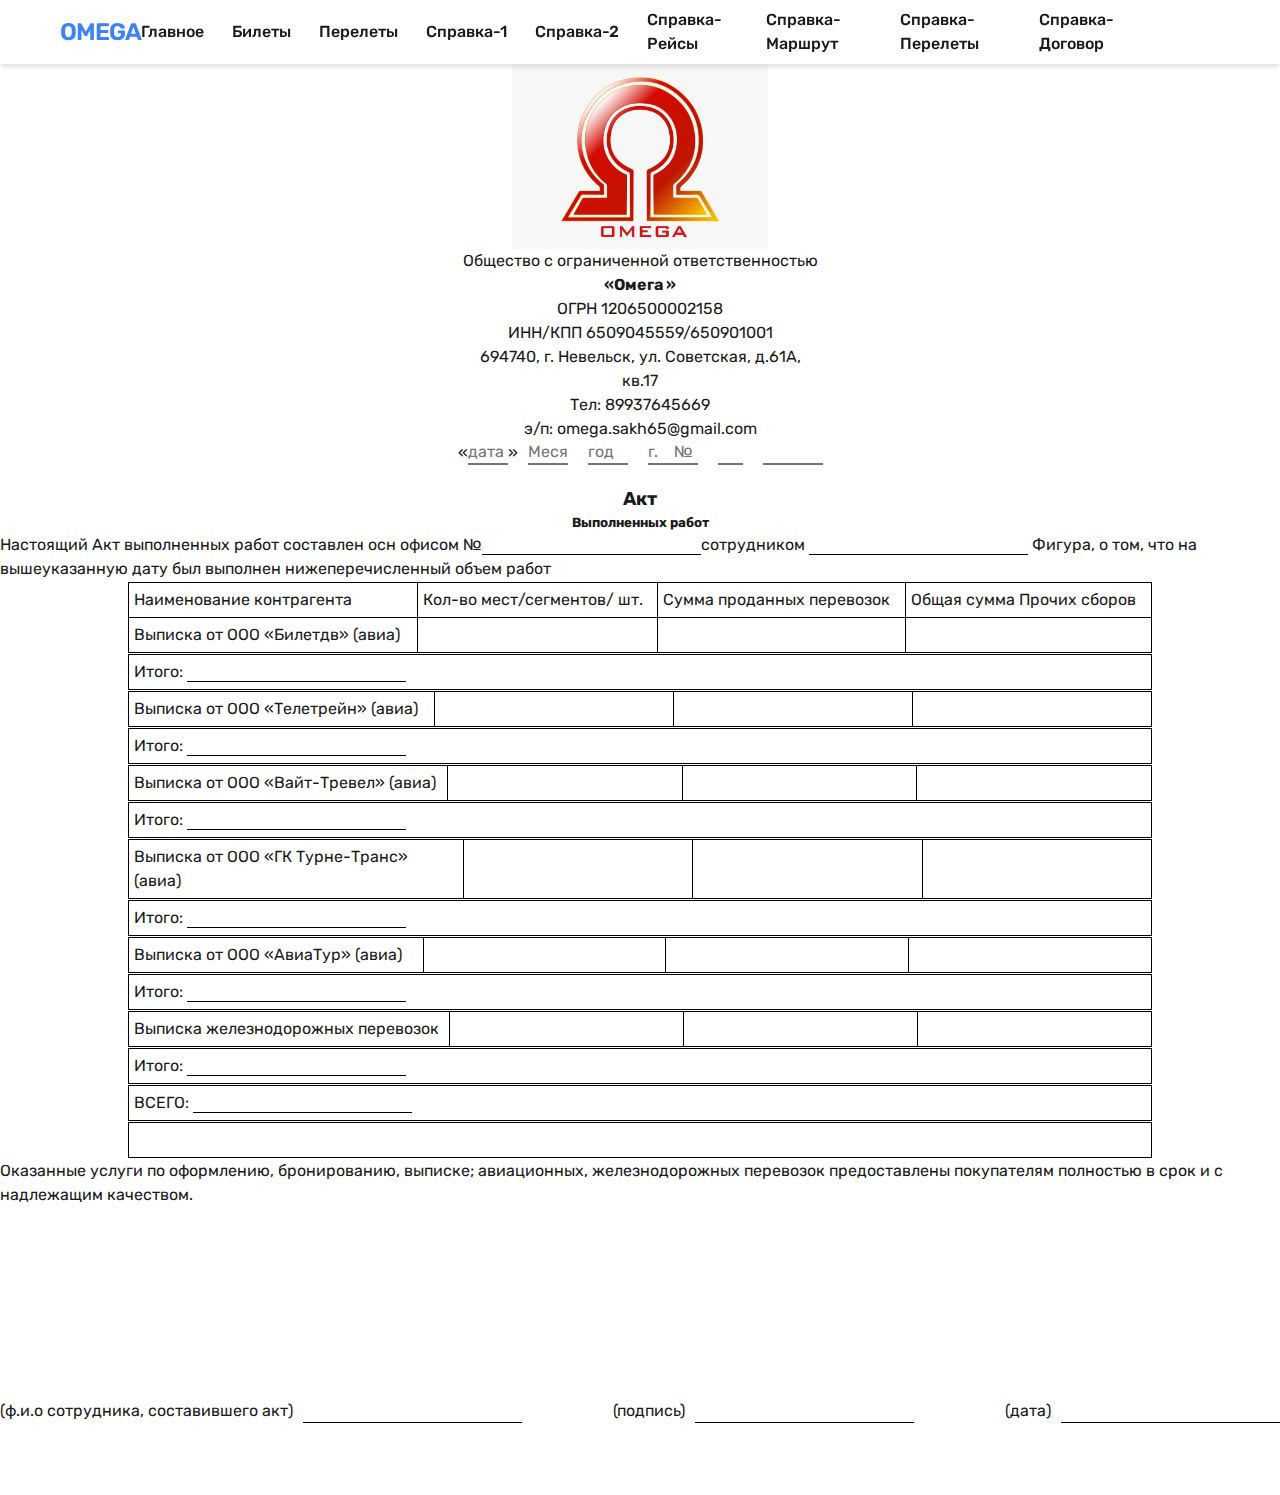
==== akt.html @ c3ae4cce "Add files via upload" ====
<!DOCTYPE html>
<html lang="en">
    <head>
        <meta charset="UTF-8" />
        <meta http-equiv="X-UA-Compatible" content="IE=edge" />
        <meta name="viewport" content="width=device-width, initial-scale=1.0" />
        <link rel="stylesheet" href="css/noramlaise.css" />
        <!-- <link rel="stylesheet" href="css/refirence3.css" /> -->
        <link rel="stylesheet" href="css/flying.css" />
        <link rel="stylesheet" href="css/table.css" />
        <link
            rel="shortcut icon"
            href="images/favicon-32x32.png"
            type="image/x-icon"
        />
        <title>Omega-Справка-Рейсы</title>
    </head>
<body>
<header class="header" id="header">
    <nav class="navbar container">
        <a href="./index.html" class="brand">Omega</a>
        <div class="burger" id="burger">
            <span class="burger-line"></span>
            <span class="burger-line"></span>
            <span class="burger-line"></span>
        </div>
        <span class="overlay"></span>
        <div class="menu" id="menu">
            <ul class="menu-inner">
                <li class="menu-item">
                    <a class="menu-link" href="index.html" target="_blank">Главное</a>
                </li>
                <li class="menu-item">
                    <a class="menu-link" href="ticket.html" target="_blank">Билеты</a>
                </li>
                <li class="menu-item">
                    <a class="menu-link" href="flyings.html" target="_blank">Перелеты</a>
                </li>
                <li class="menu-item">
                    <a class="menu-link" href="refirence1.html" target="_blank">Справка-1</a>
                </li>
                <li class="menu-item">
                    <a class="menu-link" href="refirence2.html" target="_blank">Справка-2</a>
                </li>
                <li class="menu-item">
                    <a class="menu-link" href="refirence3.html" target="_blank">Справка-Рейсы</a>
                </li>
                <li class="menu-item">
                    <a class="menu-link" href="refirence4.html" target="_blank">Справка-маршрут</a>
                </li>
                <li class="menu-item">
                    <a class="menu-link" href="refirence5.html" target="_blank">Справка-перелеты</a>
                </li>
                <li class="menu-item">
                <a class="menu-link" href="refirence6.html" target="_blank">Справка-договор</a>
                </li>
            </ul>
        </div>
        <span><i class="bx bx-search search-toggle"></i></span>
        <div class="search-block">
            <form class="search-form">
                <span
                    ><i class="bx bx-arrow-back search-cancel"></i
                ></span>
                <input
                    type="search"
                    name="search"
                    class="search-input"
                    placeholder="Search here..."
                />
            </form>
        </div>
    </nav>
</header>
<main class="main">
    <div div class="main__info">
    <img class="logo" src="images/logo.jpg" alt="" />
        <div class="main__info-text">
            Общество с ограниченной ответственностью<br />
            <b> «Омега »</b><br />
            ОГРН 1206500002158<br />
            ИНН/КПП 6509045559/650901001<br />
            694740, г. Невельск, ул. Советская, д.61А, <br />
            кв.17<br />
            Тел: 89937645669<br />
            э/п: omega.sakh65@gmail.com<br />
        </div>
        <div class="data">
            «
            <input
                class="day"
                style="width: 40px"
                type="text"
                placeholder="дата"
            />»

            <input
                class="day"
                style="width: 40px; margin: 0px 0px 0px 10px"
                type="text"
                placeholder="Месяц"
            />
            <input
                class="year"
                type="text"
                placeholder="год"
                style="width: 40px"
            />
            <input
                class="year"
                type="text"
                placeholder="г.    №"
                style="width: 50px"
            />
            <input
                class="year"
                type="text"
                placeholder=""
                style="width: 25px"
            />
            <input
                class="year"
                type="text"
                placeholder=""
                style="width: 60px"
            />
        </div>
    </div>
</main>
<section class="section">
    <h3>Акт </h3>
    <h5>Выполненных работ  </h5>
    <div class="act__body">
        Настоящий Акт выполненных работ составлен осн офисом №<input type="text" class="inputb">сотрудником <input type="text" class="inputb"> Фигура, о том, что на вышеуказанную дату был выполнен нижеперечисленный объем работ  
    </div>
    <table border="1">
        <tbody>
            <tr>
                <td>Наименование контрагента</td>
                <td>Кол-во мест/сегментов/ шт. </td>
                <td>Сумма проданных перевозок </td>
                <td>Общая сумма Прочих сборов </td>
            </tr>
            <tr>
                <td>Выписка от ООО «Билетдв» (авиа) </td>
                <td><input type="text" class="inp"></td>
                <td><input type="text" class="inp"></td>
                <td><input type="text" class="inp"></td>
            </tr>
        </tbody>
    </table>
	<table border="1">
        <tbody>
            <tr>
                <td>Итого: <input type="text" class="inputb"></td>
            </tr>
        </tbody>
    </table>
    <table border="1">
      <tbody>
          <tr>
              <td>Выписка от ООО «Телетрейн» (авиа) </td>
              <td><input type="text" class="inp"></td>
              <td><input type="text" class="inp"></td>
              <td><input type="text" class="inp"></td>
          </tr>
      </tbody>
  </table>
	<table border="1">
        <tbody>
            <tr>
                <td>Итого: <input type="text" class="inputb"></td>
            </tr>
        </tbody>
    </table>
    <table border="1">
      <tbody>
          <tr>
              <td>Выписка от ООО «Вайт-Тревел» (авиа) </td>
              <td><input type="text" class="inp"></td>
              <td><input type="text" class="inp"></td>
              <td><input type="text" class="inp"></td>
          </tr>
      </tbody>
  </table>
	<table border="1">
        <tbody>
            <tr>
                <td>Итого: <input type="text" class="inputb"></td>
            </tr>
        </tbody>
    </table>
    <table border="1">
      <tbody>
          <tr>
              <td>Выписка от ООО «ГК Турне-Транс» (авиа) </td>
              <td><input type="text" class="inp"></td>
              <td><input type="text" class="inp"></td>
              <td><input type="text" class="inp"></td>
          </tr>
      </tbody>
  </table>
	<table border="1">
        <tbody>
            <tr>
                <td>Итого: <input type="text" class="inputb"></td>
            </tr>
        </tbody>
    </table>
    <table border="1">
      <tbody>
          <tr>
              <td>Выписка от ООО «АвиаТур» (авиа) </td>
              <td><input type="text" class="inp"></td>
              <td><input type="text" class="inp"></td>
              <td><input type="text" class="inp"></td>
          </tr>
      </tbody>
  </table>
	<table border="1">
        <tbody>
            <tr>
                <td>Итого: <input type="text" class="inputb"></td>
            </tr>
        </tbody>
    </table>
    <table border="1">
      <tbody>
          <tr>
              <td>Выписка железнодорожных перевозок </td>
              <td><input type="text" class="inp"></td>
              <td><input type="text" class="inp"></td>
              <td><input type="text" class="inp"></td>
          </tr>
      </tbody>
  </table>
  <table border="1">
    <tbody>
        <tr>
            <td>Итого: <input type="text" class="inputb"></td>
        </tr>
    </tbody>
</table>
  <table border="1">
    <tbody>
        <tr>
            <td>ВСЕГО: <input type="text" class="inputb"></td>
        </tr>
    </tbody>
</table>
<table border="1">
	<tbody>
		<tr>
			<td>&nbsp;</td>
		</tr>
	</tbody>
</table>
<div class="act__body">
  Оказанные услуги по оформлению, бронированию, выписке; авиационных, железнодорожных перевозок  предоставлены покупателям полностью в срок и с надлежащим качеством. </div>
		<br>
		<br>
		<br>
		<br><br>
		<br>
		<br>
		<br>
</section>
<footer>
	<div class="end">
		<div class="sign">
			<p>(ф.и.о сотрудника, составившего акт)</p> <input type="text" class="inp inputb">
		</div>
		<div class="sign">
			<p>(подпись)</p> <input type="text" class="inp inputb">
		</div>
		<div class="sign">
			<p>(дата) </p> <input type="text" class="inp inputb">
		</div>
	</div>
</footer>

<br>
<br>
<br>
<script src="js/app.js"></script>
</body>
</html>
---- css/noramlaise.css ----
/*! normalize.css v8.0.1 | MIT License | github.com/necolas/normalize.css */

/* Document
   ========================================================================== */

/**
 * 1. Correct the line height in all browsers.
 * 2. Prevent adjustments of font size after orientation changes in iOS.
 */

 html {
    line-height: 1.15; /* 1 */
    -webkit-text-size-adjust: 100%; /* 2 */
  }
  
  /* Sections
     ========================================================================== */
  
  /**
   * Remove the margin in all browsers.
   */
  
  body {
    margin: 0;
  }
  
  /**
   * Render the `main` element consistently in IE.
   */
  
  main {
    display: block;
  }
  
  /**
   * Correct the font size and margin on `h1` elements within `section` and
   * `article` contexts in Chrome, Firefox, and Safari.
   */
  
  h1 {
    font-size: 2em;
    margin: 0.67em 0;
  }
  
  /* Grouping content
     ========================================================================== */
  
  /**
   * 1. Add the correct box sizing in Firefox.
   * 2. Show the overflow in Edge and IE.
   */
  
  hr {
    box-sizing: content-box; /* 1 */
    height: 0; /* 1 */
    overflow: visible; /* 2 */
  }
  
  /**
   * 1. Correct the inheritance and scaling of font size in all browsers.
   * 2. Correct the odd `em` font sizing in all browsers.
   */
  
  pre {
    font-family: monospace, monospace; /* 1 */
    font-size: 1em; /* 2 */
  }
  
  /* Text-level semantics
     ========================================================================== */
  
  /**
   * Remove the gray background on active links in IE 10.
   */
  
  a {
    background-color: transparent;
  }
  
  /**
   * 1. Remove the bottom border in Chrome 57-
   * 2. Add the correct text decoration in Chrome, Edge, IE, Opera, and Safari.
   */
  
  abbr[title] {
    border-bottom: none; /* 1 */
    text-decoration: underline; /* 2 */
    text-decoration: underline dotted; /* 2 */
  }
  
  /**
   * Add the correct font weight in Chrome, Edge, and Safari.
   */
  
  b,
  strong {
    font-weight: bolder;
  }
  
  /**
   * 1. Correct the inheritance and scaling of font size in all browsers.
   * 2. Correct the odd `em` font sizing in all browsers.
   */
  
  code,
  kbd,
  samp {
    font-family: monospace, monospace; /* 1 */
    font-size: 1em; /* 2 */
  }
  
  /**
   * Add the correct font size in all browsers.
   */
  
  small {
    font-size: 80%;
  }
  
  /**
   * Prevent `sub` and `sup` elements from affecting the line height in
   * all browsers.
   */
  
  sub,
  sup {
    font-size: 75%;
    line-height: 0;
    position: relative;
    vertical-align: baseline;
  }
  
  sub {
    bottom: -0.25em;
  }
  
  sup {
    top: -0.5em;
  }
  
  /* Embedded content
     ========================================================================== */
  
  /**
   * Remove the border on images inside links in IE 10.
   */
  
  img {
    border-style: none;
  }
  
  /* Forms
     ========================================================================== */
  
  /**
   * 1. Change the font styles in all browsers.
   * 2. Remove the margin in Firefox and Safari.
   */
  
  button,
  input,
  optgroup,
  select,
  textarea {
    font-family: inherit; /* 1 */
    font-size: 100%; /* 1 */
    line-height: 1.15; /* 1 */
    margin: 0; /* 2 */
  }
  
  /**
   * Show the overflow in IE.
   * 1. Show the overflow in Edge.
   */
  
  button,
  input { /* 1 */
    overflow: visible;
  }
  
  /**
   * Remove the inheritance of text transform in Edge, Firefox, and IE.
   * 1. Remove the inheritance of text transform in Firefox.
   */
  
  button,
  select { /* 1 */
    text-transform: none;
  }
  
  /**
   * Correct the inability to style clickable types in iOS and Safari.
   */
  
  button,
  [type="button"],
  [type="reset"],
  [type="submit"] {
    -webkit-appearance: button;
  }
  
  /**
   * Remove the inner border and padding in Firefox.
   */
  
  button::-moz-focus-inner,
  [type="button"]::-moz-focus-inner,
  [type="reset"]::-moz-focus-inner,
  [type="submit"]::-moz-focus-inner {
    border-style: none;
    padding: 0;
  }
  
  /**
   * Restore the focus styles unset by the previous rule.
   */
  
  button:-moz-focusring,
  [type="button"]:-moz-focusring,
  [type="reset"]:-moz-focusring,
  [type="submit"]:-moz-focusring {
    outline: 1px dotted ButtonText;
  }
  
  /**
   * Correct the padding in Firefox.
   */
  
  fieldset {
    padding: 0.35em 0.75em 0.625em;
  }
  
  /**
   * 1. Correct the text wrapping in Edge and IE.
   * 2. Correct the color inheritance from `fieldset` elements in IE.
   * 3. Remove the padding so developers are not caught out when they zero out
   *    `fieldset` elements in all browsers.
   */
  
  legend {
    box-sizing: border-box; /* 1 */
    color: inherit; /* 2 */
    display: table; /* 1 */
    max-width: 100%; /* 1 */
    padding: 0; /* 3 */
    white-space: normal; /* 1 */
  }
  
  /**
   * Add the correct vertical alignment in Chrome, Firefox, and Opera.
   */
  
  progress {
    vertical-align: baseline;
  }
  
  /**
   * Remove the default vertical scrollbar in IE 10+.
   */
  
  textarea {
    overflow: auto;
  }
  
  /**
   * 1. Add the correct box sizing in IE 10.
   * 2. Remove the padding in IE 10.
   */
  
  [type="checkbox"],
  [type="radio"] {
    box-sizing: border-box; /* 1 */
    padding: 0; /* 2 */
  }
  
  /**
   * Correct the cursor style of increment and decrement buttons in Chrome.
   */
  
  [type="number"]::-webkit-inner-spin-button,
  [type="number"]::-webkit-outer-spin-button {
    height: auto;
  }
  
  /**
   * 1. Correct the odd appearance in Chrome and Safari.
   * 2. Correct the outline style in Safari.
   */
  
  [type="search"] {
    -webkit-appearance: textfield; /* 1 */
    outline-offset: -2px; /* 2 */
  }
  
  /**
   * Remove the inner padding in Chrome and Safari on macOS.
   */
  
  [type="search"]::-webkit-search-decoration {
    -webkit-appearance: none;
  }
  
  /**
   * 1. Correct the inability to style clickable types in iOS and Safari.
   * 2. Change font properties to `inherit` in Safari.
   */
  
  ::-webkit-file-upload-button {
    -webkit-appearance: button; /* 1 */
    font: inherit; /* 2 */
  }
  
  /* Interactive
     ========================================================================== */
  
  /*
   * Add the correct display in Edge, IE 10+, and Firefox.
   */
  
  details {
    display: block;
  }
  
  /*
   * Add the correct display in all browsers.
   */
  
  summary {
    display: list-item;
  }
  
  /* Misc
     ========================================================================== */
  
  /**
   * Add the correct display in IE 10+.
   */
  
  template {
    display: none;
  }
  
  /**
   * Add the correct display in IE 10.
   */
  
  [hidden] {
    display: none;
  }
---- css/refirence3.css ----
@import url("https://fonts.googleapis.com/css2?family=Rubik:wght@400;500;600;700&display=swap");
    :root {
    --color-black: hsl(0, 0%, 10%);
    --color-darks: hsl(0, 0%, 25%);
    --color-greys: hsl(0, 0%, 60%);
    --color-light: hsl(0, 0%, 95%);
    --color-white: hsl(0, 0%, 100%);
    --color-blue-100: hsl(217, 91%, 60%);
    --color-blue-200: hsl(221, 83%, 53%);
    --color-blue-300: hsl(224, 76%, 48%);
    --shadow-small: 0 1px 3px 0 rgba(0, 0, 0, 0.1),
        0 1px 2px 0 rgba(0, 0, 0, 0.06);
    --shadow-medium: 0 4px 6px -1px rgba(0, 0, 0, 0.1),
        0 2px 4px -1px rgba(0, 0, 0, 0.06);
    --shadow-large: 0 10px 15px -3px rgba(0, 0, 0, 0.1),
        0 4px 6px -2px rgba(0, 0, 0, 0.05);
    }

    *,
    *::before,
    *::after {
    padding: 0;
    margin: 0;
    box-sizing: border-box;
    list-style: none;
    list-style-type: none;
    text-decoration: none;
    -webkit-font-smoothing: antialiased;
    -moz-osx-font-smoothing: grayscale;
    text-rendering: optimizeLegibility;
    }

    html {
    font-size: 100%;
    box-sizing: inherit;
    scroll-behavior: smooth;
    height: -webkit-fill-available;
    }

    body {
    font-family: "Rubik", ui-sans-serif, system-ui, -apple-system, sans-serif;
    font-size: 1rem;
    font-weight: 400;
    line-height: 1.5;
    height: -webkit-fill-available;
    color: var(--color-black);
    background-color: var(--color-white);
    }

    main {
    overflow: hidden;
    }

    a,
    button {
    cursor: pointer;
    border: none;
    outline: none;
    background: none;
    text-transform: unset;
    text-decoration: none;
    }

    img,
    video {
    display: block;
    max-width: 100%;
    height: auto;
    object-fit: cover;
    }

    img {
    image-rendering: -webkit-optimize-contrast;
    image-rendering: -moz-crisp-edges;
    image-rendering: crisp-edges;
    }

    .section {
    margin: 0 auto;
    padding: 6rem 0 1rem;
    }

    .container {
    max-width: 75rem;
    height: auto;
    margin: 0 auto;
    padding: 0 1.25rem;
    }

    .brand {
    font-family: inherit;
    font-size: 1.5rem;
    font-weight: 600;
    line-height: 1.5;
    letter-spacing: -1px;
    text-transform: uppercase;
    color: var(--color-blue-100);
    }

    .header {
    position: fixed;
    left: 0;
    top: 0;
    width: 100%;
    height: auto;
    z-index: 10;
    margin: 0 auto 100px auto;
    background-color: var(--color-white);
    box-shadow: var(--shadow-medium);
    }

    .navbar {
    position: relative;
    display: flex;
    flex-direction: row;
    align-items: center;
    justify-content: space-between;
    width: 100%;
    height: 4rem;
    margin: 0 auto;
    }

    .menu {
    position: fixed;
    top: 0;
    left: -100%;
    width: 80%;
    height: 100%;
    z-index: 10;
    overflow-y: auto;
    background-color: var(--color-white);
    box-shadow: var(--shadow-medium);
    transition: all 0.5s ease-in-out;
    }
    .menu.is-active {
    top: 0;
    left: 0;
    }
    .menu-inner {
    display: flex;
    flex-direction: column;
    row-gap: 1.25rem;
    margin: 1.25rem;
    align-items: center;
    }
    .menu-link {
    font-family: inherit;
    font-size: 1rem;
    font-weight: 500;
    line-height: 1.5;
    text-transform: uppercase;
    color: var(--color-black);
    transition: all 0.3s ease;
    }
    .menu-link:hover {
    color: var(--color-blue-200);
    }
    @media only screen and (min-width: 48rem) {
    .menu {
        position: relative;
        top: 0;
        left: 0;
        width: auto;
        height: auto;
        margin-left: auto;
        background: none;
        box-shadow: none;
    }
    .menu-inner {
        display: flex;
        flex-direction: row;
        column-gap: 1.75rem;
        margin: 0 auto;
        margin-right: 5rem;
    }
    .menu-link {
        text-transform: capitalize;
    }
    .menu-block {
        margin-left: 2rem;
    }
    }

    .burger {
    position: relative;
    display: block;
    cursor: pointer;
    order: -1;
    width: 1.75rem;
    height: auto;
    border: none;
    outline: none;
    visibility: visible;
    }
    .burger-line {
    display: block;
    cursor: pointer;
    width: 100%;
    height: 2px;
    margin: 6px auto;
    transform: rotate(0deg);
    background-color: var(--color-black);
    transition: all 0.3s ease-in-out;
    }
    @media only screen and (min-width: 48rem) {
    .burger {
        display: none;
        visibility: hidden;
    }
    }

    .overlay {
    position: fixed;
    top: 0;
    left: 0;
    width: 100%;
    height: 100%;
    z-index: 9;
    opacity: 0;
    visibility: hidden;
    background-color: rgba(0, 0, 0, 0.6);
    transition: all 0.3s ease-in-out;
    }
    .overlay.is-active {
    display: block;
    opacity: 1;
    visibility: visible;
    }

    .search-toggle, .search-cancel {
    display: block;
    cursor: pointer;
    font-size: 1.35rem;
    line-height: inherit;
    color: var(--color-black);
    }
    .search-block {
    position: fixed;
    top: 0;
    right: -100%;
    width: 100%;
    height: 100%;
    z-index: 10;
    overflow: hidden;
    background-color: var(--color-white);
    transition: all 0.45s ease-in-out;
    }
    .search-block.is-active {
    top: 0;
    right: 0;
    }
    .search-form {
    display: flex;
    align-items: center;
    column-gap: 0.75rem;
    padding: 0.75rem 1rem;
    }
    .search-input {
    display: block;
    font-family: inherit;
    font-size: 1rem;
    font-weight: 400;
    line-height: 1.5;
    width: 100%;
    height: auto;
    padding: 0.65rem 1.25rem;
    border: none;
    outline: none;
    border-radius: 0.25rem;
    color: var(--color-black);
    background-color: var(--color-light);
    }
    .search-input::-webkit-search-decoration, .search-input::-webkit-search-cancel-button {
    display: none;
    visibility: hidden;
    }


    /* ========================================================================= */


.main {
    margin: 65px 0px 0px 0px;
}
.main__info {
    display: flex;
    flex-direction: column;
    justify-content: center;
    align-items: center;
}
.logo {
    width: 20%;
}
.main__info-text {
    text-align: start;
}
.data{
    display: flex;
    border: none;
    border-radius: 0px 0px 0px 0px;
}
.day{
    border-top: none;
    border-left: none;
    border-right: none;
}
.year{
    margin: 0px 0px 0px 20px;
    border-top: none;
    border-left: none;
    border-right: none;
}
.red-text{
    color: red;
}

.deal{
    width: auto;
    margin: 0 auto;
    text-align: center;
    margin: 20px 0px 0px 0px;
}
.main__form {
    margin: 0px 0px 0px 50px;
    
}
.form-title{
    font-size: 1.5em;
}
.form-imem input:last-child{
    width: 700px;
    border-top: none;
    border-left: none;
    border-right: none;
    
}
.last{
    color: red;
    font-weight: 700;
}

.person{
    display: flex;
    justify-content: space-between;
    margin: 30px 0px 40px 0px;
}
.person1 {
    padding: 0px 0px 0px 20px;
}
.person1 input{
    border-top: none;
    border-left: none;
    border-right: none;
}
.person1__name {
    padding: 0px 0px 20px 0px;
}
.person2 {
    padding: 0px 20px 0px 0px;
}
.llast{
    display: flex;
    align-items: center;
}
.btn{
    background: none;
    border: 0.4px solid black;
    padding: 5px 10px 5px 10px;
}
.overal{
    padding: 0px 0px 0px 100px;
    font-size: 1.4em;
    color: red;
    font-weight: 700;
}
.last-form{
    width: 200px;
    border-top: none;
    border-left: none;
    border-right: none;
    margin: 0px 0px 0px 50px;
}
.inp{
    text-align: center;
    width: 200px;
    border-top: none;
    border-left: none;
    border-right: none;
}
.extra-txt{
    width: 840px;
    margin: 20px auto 0 auto;
}
---- css/flying.css ----
@import url("https://fonts.googleapis.com/css2?family=Rubik:wght@400;500;600;700&display=swap");
:root {
--color-black: hsl(0, 0%, 10%);
--color-darks: hsl(0, 0%, 25%);
--color-greys: hsl(0, 0%, 60%);
--color-light: hsl(0, 0%, 95%);
--color-white: hsl(0, 0%, 100%);
--color-blue-100: hsl(217, 91%, 60%);
--color-blue-200: hsl(221, 83%, 53%);
--color-blue-300: hsl(224, 76%, 48%);
--shadow-small: 0 1px 3px 0 rgba(0, 0, 0, 0.1),
    0 1px 2px 0 rgba(0, 0, 0, 0.06);
--shadow-medium: 0 4px 6px -1px rgba(0, 0, 0, 0.1),
    0 2px 4px -1px rgba(0, 0, 0, 0.06);
--shadow-large: 0 10px 15px -3px rgba(0, 0, 0, 0.1),
    0 4px 6px -2px rgba(0, 0, 0, 0.05);
}
*,
*::before,
*::after {
padding: 0;
margin: 0;
box-sizing: border-box;
list-style: none;
list-style-type: none;
text-decoration: none;
-webkit-font-smoothing: antialiased;
-moz-osx-font-smoothing: grayscale;
text-rendering: optimizeLegibility;
}
html {
font-size: 100%;
box-sizing: inherit;
scroll-behavior: smooth;
height: -webkit-fill-available;
}
body {
font-family: "Rubik", ui-sans-serif, system-ui, -apple-system, sans-serif;
font-size: 1rem;
font-weight: 400;
line-height: 1.5;
height: -webkit-fill-available;
color: var(--color-black);
background-color: var(--color-white);
}
main {
overflow: hidden;
}
a,
button {
cursor: pointer;
border: none;
outline: none;
background: none;
text-transform: unset;
text-decoration: none;
}
img,
video {
display: block;
max-width: 100%;
height: auto;
object-fit: cover;
}
img {
image-rendering: -webkit-optimize-contrast;
image-rendering: -moz-crisp-edges;
image-rendering: crisp-edges;
}
.section {
width: 100%;
margin: 0 auto;
margin-top: 20px;
}
.container {
max-width: 75rem;
height: auto;
margin: 0 auto;
padding: 0 1.25rem;
}
.brand {
font-family: inherit;
font-size: 1.5rem;
font-weight: 600;
line-height: 1.5;
letter-spacing: -1px;
text-transform: uppercase;
color: var(--color-blue-100);
}
.header {
position: fixed;
left: 0;
top: 0;
width: 100%;
height: auto;
z-index: 10;
margin: 0 auto 100px auto;
background-color: var(--color-white);
box-shadow: var(--shadow-medium);
}
.navbar {
position: relative;
display: flex;
flex-direction: row;
align-items: center;
justify-content: space-between;
width: 100%;
height: 4rem;
margin: 0 auto;
}
.menu {
position: fixed;
top: 0;
left: -100%;
width: 80%;
height: 100%;
z-index: 10;
overflow-y: auto;
background-color: var(--color-white);
box-shadow: var(--shadow-medium);
transition: all 0.5s ease-in-out;
}
.menu.is-active {
top: 0;
left: 0;
}
.menu-inner {
display: flex;
flex-direction: column;
align-items: center;
row-gap: 1.25rem;
margin: 1.25rem;
}
.menu-link {
font-family: inherit;
font-size: 1rem;
font-weight: 500;
line-height: 1.5;
text-transform: uppercase;
color: var(--color-black);
transition: all 0.3s ease;
}
.menu-link:hover {
color: var(--color-blue-200);
}
@media only screen and (min-width: 48rem) {
.menu {
    position: relative;
    top: 0;
    left: 0;
    width: auto;
    height: auto;
    margin-left: auto;
    background: none;
    box-shadow: none;
}
.menu-inner {
    display: flex;
    flex-direction: row;
    column-gap: 1.75rem;
    align-items: center;
    margin: 0 auto;
    margin-right: 5rem;
}
.menu-link {
    text-transform: capitalize;
}
.menu-block {
    margin-left: 2rem;
}
}
.burger {
position: relative;
display: block;
cursor: pointer;
order: -1;
width: 1.75rem;
height: auto;
border: none;
outline: none;
visibility: visible;
}
.burger-line {
display: block;
cursor: pointer;
width: 100%;
height: 2px;
margin: 6px auto;
transform: rotate(0deg);
background-color: var(--color-black);
transition: all 0.3s ease-in-out;
}
@media only screen and (min-width: 48rem) {
.burger {
    display: none;
    visibility: hidden;
}
}
.overlay {
position: fixed;
top: 0;
left: 0;
width: 100%;
height: 100%;
z-index: 9;
opacity: 0;
visibility: hidden;
background-color: rgba(0, 0, 0, 0.6);
transition: all 0.3s ease-in-out;
}
.overlay.is-active {
display: block;
opacity: 1;
visibility: visible;
}
.search-toggle, .search-cancel {
display: block;
cursor: pointer;
font-size: 1.35rem;
line-height: inherit;
color: var(--color-black);
}
.search-block {
position: fixed;
top: 0;
right: -100%;
width: 100%;
height: 100%;
z-index: 10;
overflow: hidden;
background-color: var(--color-white);
transition: all 0.45s ease-in-out;
}
.search-block.is-active {
top: 0;
right: 0;
}
.search-form {
display: flex;
align-items: center;
column-gap: 0.75rem;
padding: 0.75rem 1rem;
}
.search-input {
display: block;
font-family: inherit;
font-size: 1rem;
font-weight: 400;
line-height: 1.5;
width: 100%;
height: auto;
padding: 0.65rem 1.25rem;
border: none;
outline: none;
border-radius: 0.25rem;
color: var(--color-black);
background-color: var(--color-light);
}
.search-input::-webkit-search-decoration, .search-input::-webkit-search-cancel-button {
display: none;
visibility: hidden;
}
/* ========================================================================= */

.main {
    margin: 65px 0px 0px 0px;
}
.main__info {
    display: flex;
    flex-direction: column;
    justify-content: center;
    align-items: center;
}
.logo {
    width: 20%;
}
.main__info-text {
    text-align: center;
}
.data{
    display: flex;
    border: none;
    
}
.day{
    border-top: none;
    border-left: none;
    border-right: none;
}
.year{
    margin: 0px 0px 0px 20px;
    border-top: none;
    border-left: none;
    border-right: none;
}
.red-text{
    color: red;
}

.deal{
    width: auto;
    margin: 0 auto;
    text-align: center;
    margin: 50px 0px 0px 0px;
}
.main__form {
    margin: 0px 0px 0px 50px;
}
.form-title{
    font-size: 1.5em;
}
.form-item {
    margin: 20px 0px 20px 0px;
    display: flex;
}
.inp{
    width: 100px;
    border-top: none;
    border-left: none;
    border-right: none;
}
.afterr::after{
    content: "км";
    margin: 0px 0px 0px 0px;
}
.afterp::after{
    content: "%";
}
.form-item-r {
}
.form-item-l {
    display: flex;
    flex-direction: column;
    padding: 0px 0px 0px 260px;
}

.person{
    display: flex;
    justify-content: space-between;
    margin: 30px 0px 40px 0px;
}
.person1 {
    padding: 0px 0px 0px 20px;
}
.person1 input{
    border-top: none;
    border-left: none;
    border-right: none;
}
.person1__name {
    padding: 0px 0px 20px 0px;
}
.person2 {
    padding: 0px 20px 0px 0px;
}
.llast{
    display: flex;
    align-items: center;
}
.btn{
    background: none;
    border: 0.4px solid black;
    padding: 5px 10px 5px 10px;
}
.overal{
    padding: 0px 0px 0px 100px;
    font-size: 1.4em;
    color: red;
    font-weight: 700;
}
.last-form{
    width: 200px;
    border-top: none;
    border-left: none;
    border-right: none;
    margin: 0px 0px 0px 50px;
}

.section h5,h3{
    text-align: center;
}
---- css/table.css ----
table{
  width: 80%;
  margin: 1px auto;
  border: 1px solid black;
}
table,td,tr{
  border-collapse: collapse;
}
td{
  padding: 5px;
}
.inp{
  width: 100% !important;
  border: none;
}
.inputb{
  border: 1px solid;
  border-top: none;
    border-left: none;
    border-right: none;

}
.end{
  display: flex;
  justify-content: space-between;
}
.sign{
  white-space: nowrap;
  display: flex;
  gap: 10px;
}
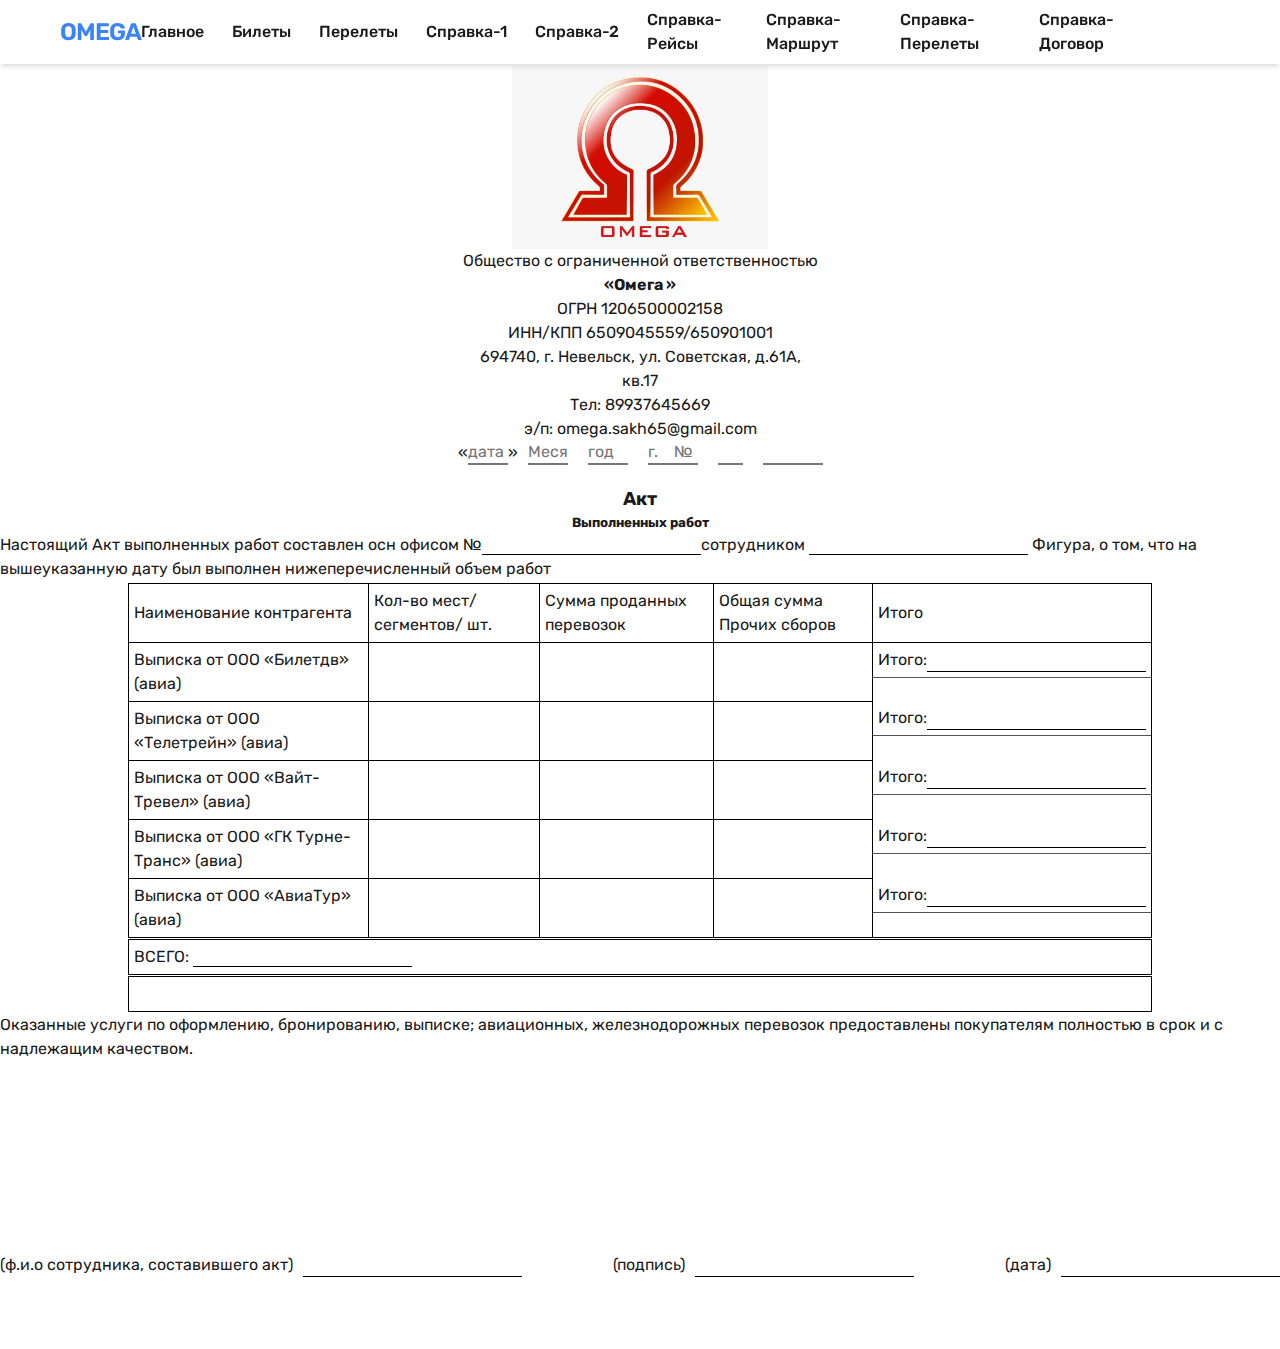
==== commit 124ebcf3: "Add files via upload" ====
--- a/akt.html
+++ b/akt.html
@@ -133,6 +133,8 @@
     <div class="act__body">
         Настоящий Акт выполненных работ составлен осн офисом №<input type="text" class="inputb">сотрудником <input type="text" class="inputb"> Фигура, о том, что на вышеуказанную дату был выполнен нижеперечисленный объем работ  
     </div>
+    <table>
+        
     <table border="1">
         <tbody>
             <tr>
@@ -140,23 +142,53 @@
                 <td>Кол-во мест/сегментов/ шт. </td>
                 <td>Сумма проданных перевозок </td>
                 <td>Общая сумма Прочих сборов </td>
+                <td>Итого </td>
             </tr>
             <tr>
                 <td>Выписка от ООО «Билетдв» (авиа) </td>
                 <td><input type="text" class="inp"></td>
                 <td><input type="text" class="inp"></td>
                 <td><input type="text" class="inp"></td>
-            </tr>
-        </tbody>
-    </table>
-	<table border="1">
-        <tbody>
-            <tr>
-                <td>Итого: <input type="text" class="inputb"></td>
-            </tr>
-        </tbody>
-    </table>
-    <table border="1">
+                <td class="df">Итого: <input type="text" class="inputb"></td>
+            </tr>
+            <tr>
+                <td>Выписка от ООО «Телетрейн» (авиа) </td>
+                <td><input type="text" class="inp"></td>
+                <td><input type="text" class="inp"></td>
+                <td><input type="text" class="inp"></td>
+                <td class="df">Итого: <input type="text" class="inputb"></td>
+            </tr>
+            <tr>
+                <td>Выписка от ООО «Вайт-Тревел» (авиа) </td>
+                <td><input type="text" class="inp"></td>
+                <td><input type="text" class="inp"></td>
+                <td><input type="text" class="inp"></td>
+                <td class="df">Итого: <input type="text" class="inputb"></td>
+            </tr>
+            <tr>
+                <td>Выписка от ООО «ГК Турне-Транс» (авиа) </td>
+                <td><input type="text" class="inp"></td>
+                <td><input type="text" class="inp"></td>
+                <td><input type="text" class="inp"></td>
+                <td class="df">Итого: <input type="text" class="inputb"></td>
+            </tr>
+            <tr>
+                <td>Выписка от ООО «АвиаТур» (авиа) </td>
+                <td><input type="text" class="inp"></td>
+                <td><input type="text" class="inp"></td>
+                <td><input type="text" class="inp"></td>
+                <td class="df">Итого: <input type="text" class="inputb"></td>
+            </tr>
+        </tbody>
+    </table>
+	<!-- <table border="1">
+        <tbody>
+            <tr>
+                <td>Итого: <input type="text" class="inputb"></td>
+            </tr>
+        </tbody>
+    </table> -->
+    <!-- <table border="1">
       <tbody>
           <tr>
               <td>Выписка от ООО «Телетрейн» (авиа) </td>
@@ -240,7 +272,7 @@
             <td>Итого: <input type="text" class="inputb"></td>
         </tr>
     </tbody>
-</table>
+</table> -->
   <table border="1">
     <tbody>
         <tr>
--- a/css/flying.css
+++ b/css/flying.css
@@ -378,4 +378,10 @@
 
 .section h5,h3{
     text-align: center;
+}
+.df{
+    display: flex;
+    border-top: none;
+    border-left: none;
+    border-right: none;
 }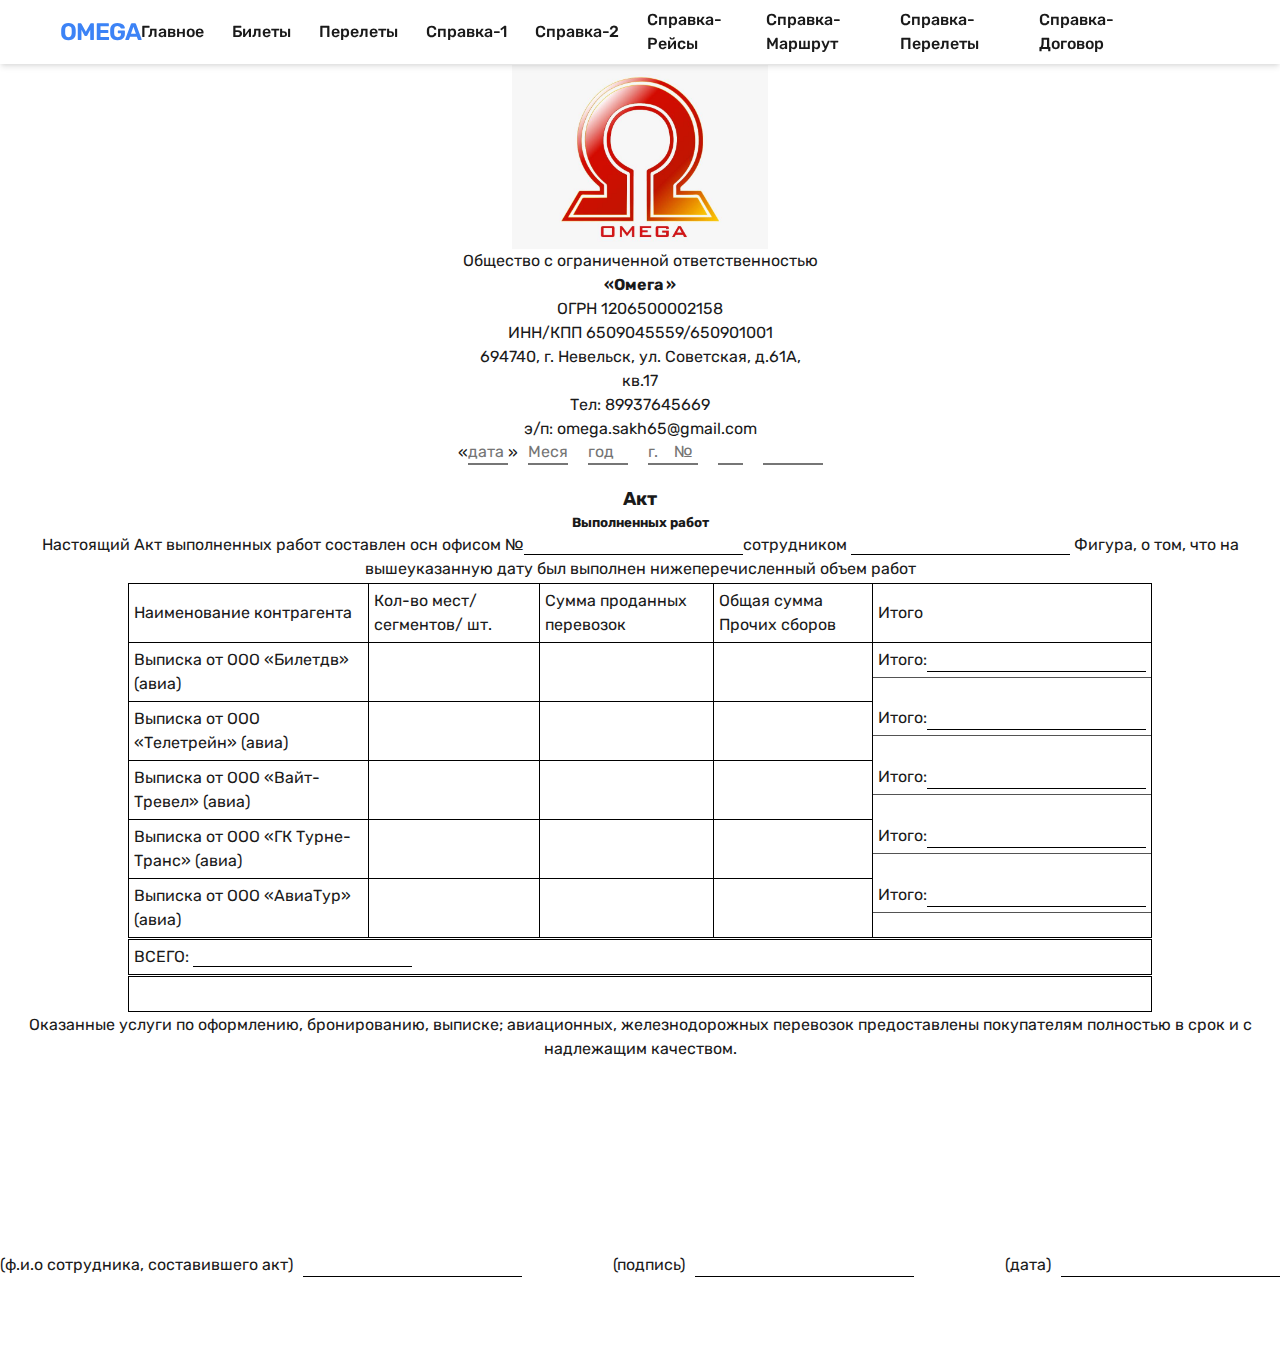
==== commit 7f6f9844: "Add files via upload" ====
--- a/akt.html
+++ b/akt.html
@@ -13,7 +13,7 @@
             href="images/favicon-32x32.png"
             type="image/x-icon"
         />
-        <title>Omega-Справка-Рейсы</title>
+        <title>акт выполненных работ АВИАКАССА</title>
     </head>
 <body>
 <header class="header" id="header">
--- a/css/flying.css
+++ b/css/flying.css
@@ -384,4 +384,22 @@
     border-top: none;
     border-left: none;
     border-right: none;
-}+}
+.act__body{
+    text-align: center;
+}
+.act__body span{
+    color: red;
+}
+.small{
+    font-size: 12px;
+    
+}
+.border__none{
+    border-left: none;
+    border-right: none;
+    border-bottom: none;
+}
+/* .borderL{
+    border-left: none;
+} */